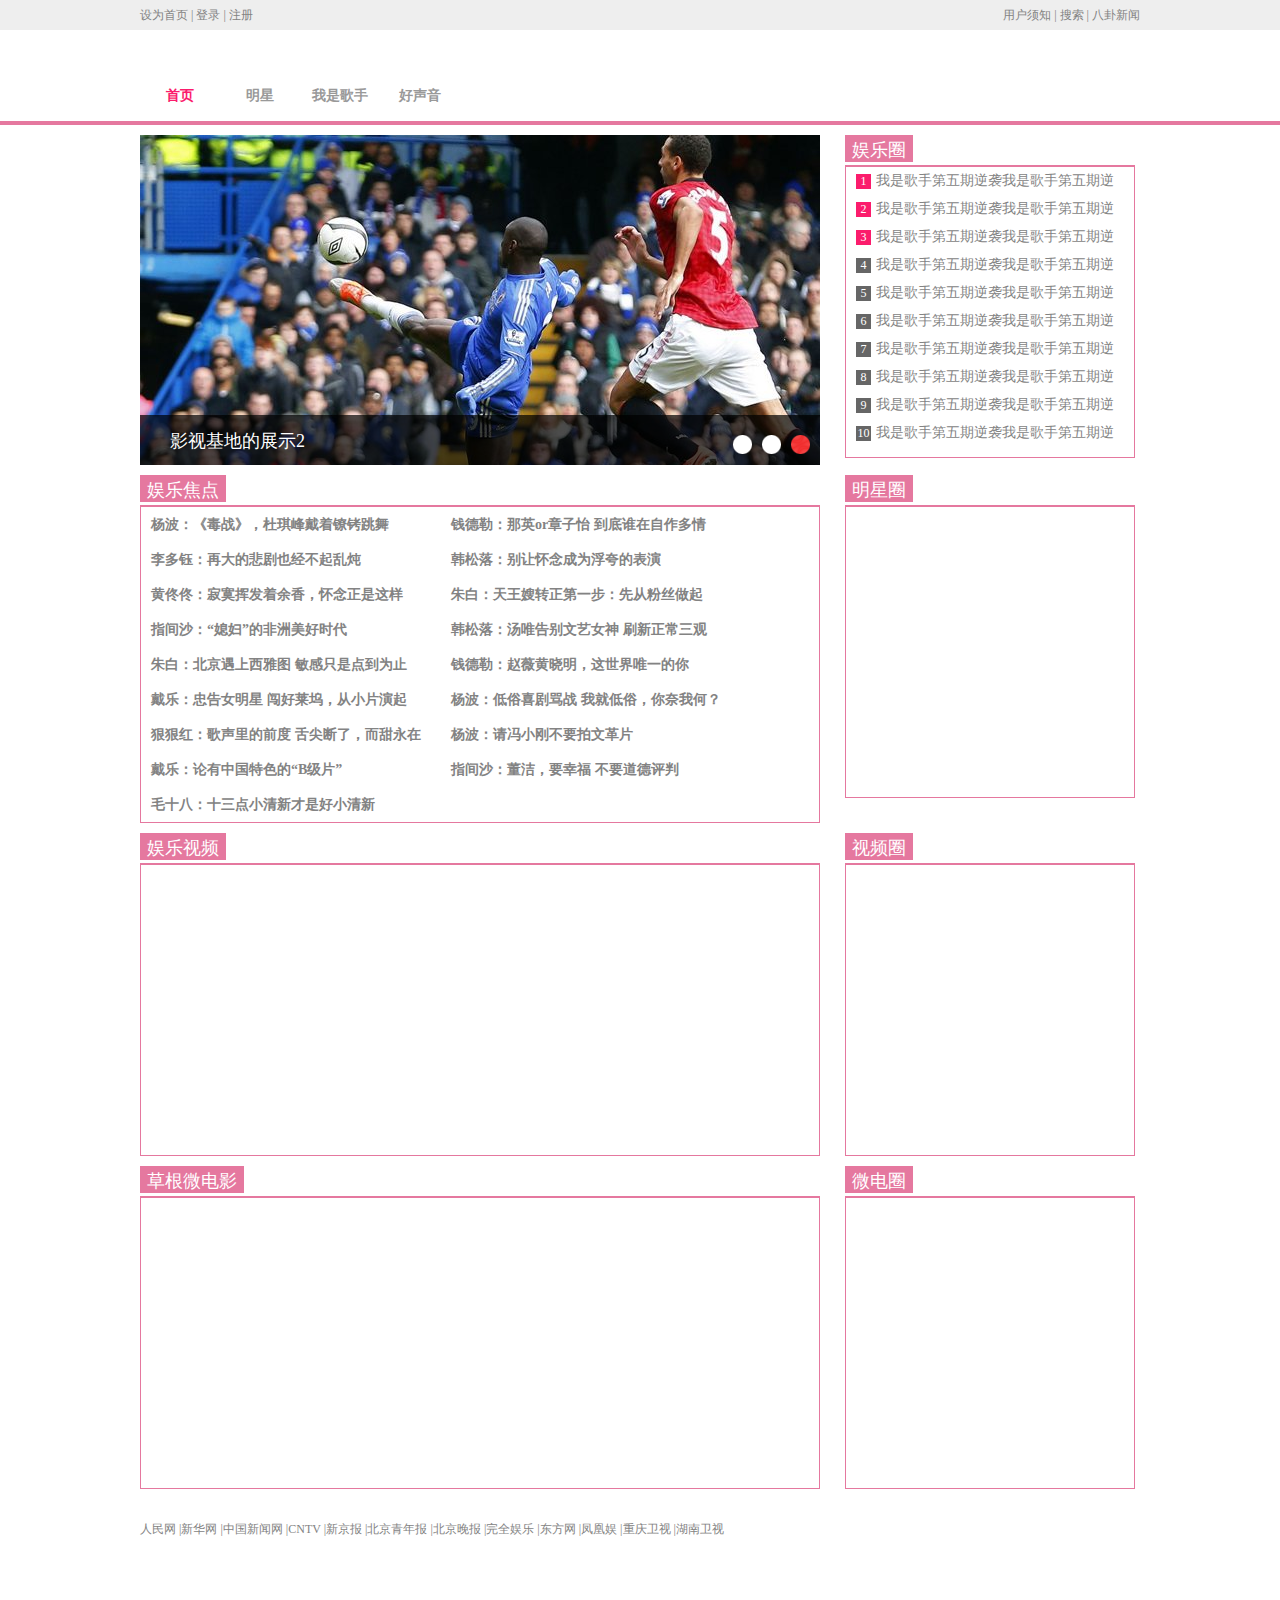
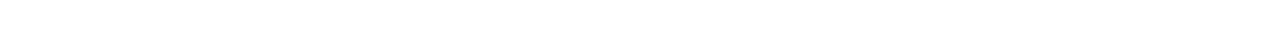
==== ent_project/index.html @ bc36b19e "娱乐" ====
<!DOCTYPE html PUBLIC "-//W3C//DTD HTML 4.01 Transitional//EN" "http://www.w3.org/TR/html4/loose.dtd">
<html>
<head>
<meta http-equiv="Content-Type" content="text/html; charset=UTF-8">
<title>星族网</title>
<link type="text/css"  href="css/common.css" rel="stylesheet" />
</head>
<body>
<div class="nav">
        <div  class="top_nav">
        		<div class="nav_left">
        		   <a>设为首页 | </a>
        		   <a>登录  |  </a>
        		   <a>注册   </a>
        		</div>
        		<div class="nav_right">
        			     <a>用户须知 | </a>
        		  		 <a>搜索  |  </a>
        		  		 <a>八卦新闻   </a>
        		</div>
        </div>
</div>
<div  class="header">
		<div  class="search"></div>
	<div  class="banner">
	       <ul>
	       		<li>
	       		<span><a class="on" href="#">首页</a></span>
	       		</li>
	     	     <li>
	       		<span><a href="#">明星</a></span>
	       		</li>
	       		<li>
	       		<span><a href="#">我是歌手</a></span>
	       		</li>
	       		<li>
	       		<span><a href="#">好声音</a></span>
	       		</li>
	       </ul>
	</div>
</div>
<div  class="main_container">
		<div class="area1 m_t_10">
		   	<div class="area_left  m_r_15">
		   				<ul  style="width:4000px;margin-left:-1360px ">
		   				  <li class="side">
		   				  	<img src="images/84120808.jpg"/>
		   				  	<span ></span>
		   				  	<a href="#">影视基地的展示</a>
		   				  </li>
		   				  <li class="side">
		   				  	<img src="images/1.jpg"/>
		   				  	<span ></span>
		   				  	<a href="#">影视基地的展示1</a>
		   				  </li>
		   			 <li class="side">
		   				  	<img src="images/2.jpg"/>
		   				  	<span ></span>
		   				  	<a href="#">影视基地的展示2</a>
		   				  </li>
		   				</ul>
		   		<div  class="side_btn">
		   			 <span></span>
		   			 <span></span>
		   			 <span class="on"></span>
		   		</div>
		   	</div>
		   	<div class="area_right">
		   	     <h2  class="h2_cls"><a href="#">娱乐圈</a></h2>
		   	     <div class="area_line">
		   	          <ul class="ul_rt1">
		   	          	  <li><span class="level_span">1</span><a href="#">我是歌手第五期逆袭我是歌手第五期逆袭我是歌手第五期逆袭</a></li>
     				  	  <li><span class="level_span">2</span><a href="#">我是歌手第五期逆袭我是歌手第五期逆袭我是歌手第五期逆袭</a></li>
     				  	  <li><span class="level_span">3</span><a href="#">我是歌手第五期逆袭我是歌手第五期逆袭我是歌手第五期逆袭</a></li>
     				  	 <li><span >4</span><a href="#">我是歌手第五期逆袭我是歌手第五期逆袭我是歌手第五期逆袭</a></li>
     				  	 <li><span>5</span><a href="#">我是歌手第五期逆袭我是歌手第五期逆袭我是歌手第五期逆袭</a></li>
     				     <li><span>6</span><a href="#">我是歌手第五期逆袭我是歌手第五期逆袭我是歌手第五期逆袭</a></li>
     				   	<li><span>7</span><a href="#">我是歌手第五期逆袭我是歌手第五期逆袭我是歌手第五期逆袭</a></li>
     				   	  <li><span>8</span><a href="#">我是歌手第五期逆袭我是歌手第五期逆袭我是歌手第五期逆袭</a></li>
     				  	 <li><span>9</span><a href="#">我是歌手第五期逆袭我是歌手第五期逆袭我是歌手第五期逆袭</a></li>
     				  	 <li><span>10</span><a href="#">我是歌手第五期逆袭我是歌手第五期逆袭我是歌手第五期逆袭</a></li>     				  	   	   	   	   	   	  
		   	          </ul>
		   	     </div>
		   	</div>
		</div>
		
		<div class="area2 m_t_10">
		   	<div class="area2_left  m_r_15">
		   		 <h2  class="h2_cls"><a href="#">娱乐焦点</a></h2>	
		   			<div class="area_line">
<ul class="ul_lt1">
<li>
	<h5><a href="http://ent.qq.com/zt2013/views/175.htm" target="_blank">杨波：《毒战》，杜琪峰戴着镣铐跳舞</a></h5>

</li>
<li>
	<h5><a href="/zt2013/views/174.htm" target="_blank">钱德勒：那英or章子怡 到底谁在自作多情</a></h5>

</li>
<li>
	<h5><a href="http://ent.qq.com/zt2013/views/173.htm" target="_blank">李多钰：再大的悲剧也经不起乱炖</a></h5>

</li>
<li>
	<h5><a href="http://ent.qq.com/zt2013/views/172.htm" target="_blank">韩松落：别让怀念成为浮夸的表演</a></h5>

</li>
<li>
	<h5><a href="/zt2013/views/171.htm" target="_blank">黄佟佟：寂寞挥发着余香，怀念正是这样</a></h5>

</li>
<li>
	<h5><a href="http://ent.qq.com/zt2013/views/170.htm" target="_blank">朱白：天王嫂转正第一步：先从粉丝做起</a></h5>

</li>
<li>
	<h5><a href="http://ent.qq.com/zt2013/views/169.htm" target="_blank">指间沙：“媳妇”的非洲美好时代</a></h5>

</li>
<li>
	<h5><a href="http://ent.qq.com/zt2013/views/168.htm" target="_blank">韩松落：汤唯告别文艺女神 刷新正常三观</a></h5>

</li>
<li>
	<h5><a href="http://ent.qq.com/zt2013/views/167.htm" target="_blank">朱白：北京遇上西雅图 敏感只是点到为止</a></h5>

</li>
<li>
	<h5><a href="http://ent.qq.com/zt2013/views/166.htm" target="_blank">钱德勒：赵薇黄晓明，这世界唯一的你</a></h5>

</li>
<li>
	<h5><a href="/zt2013/views/165.htm" target="_blank">戴乐：忠告女明星 闯好莱坞，从小片演起</a></h5>

</li>
<li>
	<h5><a href="http://ent.qq.com/zt2013/views/164.htm" target="_blank">杨波：低俗喜剧骂战 我就低俗，你奈我何？</a></h5>

</li>
<li>
	<h5><a href="http://ent.qq.com/zt2013/views/163.htm" target="_blank">狠狠红：歌声里的前度 舌尖断了，而甜永在</a></h5>

</li>
<li>
	<h5><a href="http://ent.qq.com/zt2013/views/162.htm" target="_blank">杨波：请冯小刚不要拍文革片</a></h5>

</li>
<li>
	<h5><a href="http://ent.qq.com/zt2013/views/161.htm" target="_blank">戴乐：论有中国特色的“B级片”</a></h5>

</li>
<li>
	<h5><a href="/zt2013/views/160.htm" target="_blank">指间沙：董洁，要幸福 不要道德评判</a></h5>

</li>
<li>
	<h5><a href="/zt2013/views/159.htm" target="_blank">毛十八：十三点小清新才是好小清新</a></h5>

</li>

</ul>
       </div>
		   	</div>
		   	<div class="area2_right">
		   	  <h2  class="h2_cls"><a href="#">明星圈</a></h2>
		   	   <div class="area_line">
		   	     
		   	     </div>
		   	</div>
		</div>
		
		<div class="area2 m_t_10">
		   	<div class="area2_left  m_r_15">
		   		 <h2  class="h2_cls"><a href="#">娱乐视频</a></h2>	
		   			<div class="area_line">
		   	     
		   	     </div>
		   	</div>
		   	<div class="area2_right">
		   	  <h2  class="h2_cls"><a href="#">视频圈</a></h2>
		   	   <div class="area_line">
		   	     
		   	    </div>
		   	</div>
		</div>
		
			<div class="area2 m_t_10">
		   	<div class="area2_left  m_r_15">
		   		 <h2  class="h2_cls"><a href="#">草根微电影</a></h2>	
		   			<div class="area_line">
		   	     
		   	     </div>
		   	</div>
		   	<div class="area2_right">
		   	  <h2  class="h2_cls"><a href="#">微电圈</a></h2>
		   	   <div class="area_line">
		   	     
		   	    </div>
		   	</div>
		</div>
</div>
<div  class="footer">
<div  class="footer_container">
	 <ul>
	 	<li>人民网 | </li><li> 新华网 | </li><li> 中国新闻网 | </li>
	 	<li> CNTV | </li><li> 新京报 | </li><li> 北京青年报 | </li>
	 	<li> 北京晚报 | </li><li> 完全娱乐 | </li><li> 东方网 | </li>
	 	<li> 凤凰娱 | </li><li> 重庆卫视 | </li><li> 湖南卫视  </li>
	 </ul>
 </div>
</div>
</body>
</html>
---- ent_project/css/common.css ----
@CHARSET "UTF-8";
body,ul, ol, li, dl, dd, p, h1, h2, h3, h4, h5, h6, form, fieldset, a,img{
	margin: 0;
	padding: 0;
	font-size: 12px;
	color:#838383;
	font-family: 微软雅黑,宋体,"Arial Narrow";
	text-decoration: none;
}

a:hover{color:#F05537; }
ul li{list-style: none;}
.nav{background: #eee;height: 30px;border-bottom: 1px solid #fff;}
.top_nav{width: 1000px;margin: 0 auto;height: 30px;line-height: 30px;color: #666;}
.nav_left{float: left;}
.nav_right{float: right;}
.search{
	height: 40px;
	width: 1000px;
	margin: 0 auto;
}
.header{margin: 0 auto;min-height: 90px;border-bottom:4px solid #e5789f;height: auto;overflow:hidden;}
.banner{width: 1000px;margin: 0 auto;height: 50px;}
.banner ul li a {min-width: 80px;float: left;line-height: 50px;font-size: 14px;text-align: center;color: #999;font-weight: bold;}
.banner ul li a:hover{background: #fb1c6c;filter: Alpha(Opacity=80);opacity:0.8;color: #fff;text-decoration: none; }
.banner ul li a.on,.banner ul li a.on:hover{color:#fb1c6c;background:#fff;text-decoration: none;  }
/*中间内容样式*/
.main_container{width: 1000px;margin: 0 auto;}
.main_border{border: 1px solid #DBDBDB;}
.m_r_15{margin-right:25px; }
.m_t_10{margin-top:10px;}
.main_container{ min-height:500px;height: auto;overflow: hidden; }
.area1,.area2{height: auto;overflow: hidden;clear: both;}
.area_left,.area_right{float: left;}
.area_left{
		position: relative;
		overflow: hidden;
	height:330px;
}
.area_left ul{
		position: relative;
		overflow: hidden;
		width: 680px;
}
.side{
	float:left;
	width: 680px;
	height:330px;
	position: relative;
}
.side span{
	height: 50px;
	width: 680px;
	background: #000;
	filter: Alpha(Opacity=70);
   opacity:0.7;
	bottom: 0;
		left:0;
	position: absolute;
}
.side  a{
	color:#fff;
	font-size: 18px;	
	width: 650px;
	text-align: left;
	left:0;
	padding-left:30px;
	position: relative;
	bottom:90px;
}
.side_btn{
	width:auto;
	height: 20px;
	position: absolute;
	right: 10px;
	bottom: 10px;
}
.side_btn span{
	background: url("../images/s_btn.png") no-repeat 0px  0px;
	width: 19px;
	margin-left:10px;
	height:19px;
	float: left;
}

.side_btn span.on{
		background: url("../images/s_btn.png") 19px 0px;
}
.area2_left,.area2_right{min-height: 200px;float: left;height: auto;}
.h2_cls{border-bottom:2px solid  #e5789f;}
.h2_cls a{background:  #e5789f;color: #fff;height: 30px;line-height: 30px; font-size: 18px;padding:7px;font-weight:normal;padding-bottom: 2px;}
.area_line{border-bottom:1px solid  #e5789f; border-left:1px solid  #e5789f;border-right: 1px solid  #e5789f;min-height: 290px;height: auto; overflow: hidden;}
.area_left,.area2_left{width: 680px;}
.area_right,.area2_right{width: 290px;}
.ul_rt1{margin-left: 10px;}
.ul_rt1 li a{height: 28px;line-height: 28px;font-size: 14px;overflow: hidden;display: block;float: left;width: 250px;margin-left: 5px;}
.ul_rt1 li span{background: #666;width: 15px;height: 15px;display: block;float: left;margin-top: 7px;color: #fff;text-align: center;}
.ul_rt1 li span.level_span{background: #fb1c6c;}
.ul_lt1{margin-left: 10px;}
.ul_lt1 li{width: 300px;float: left;}
.ul_lt1 li  a{font-size: 14px;height: 35px;line-height: 35px;}
/*底部样式*/
.footer{
	width: 100%;
	height: 150px;
	background: #fff;
	margin-top:10px;
}
.footer_container {width: 1000px;margin: 0 auto;padding-top: 20px;}
.footer_container ul li {float: left;height: 20px;line-height: 20px;text-align: center;}
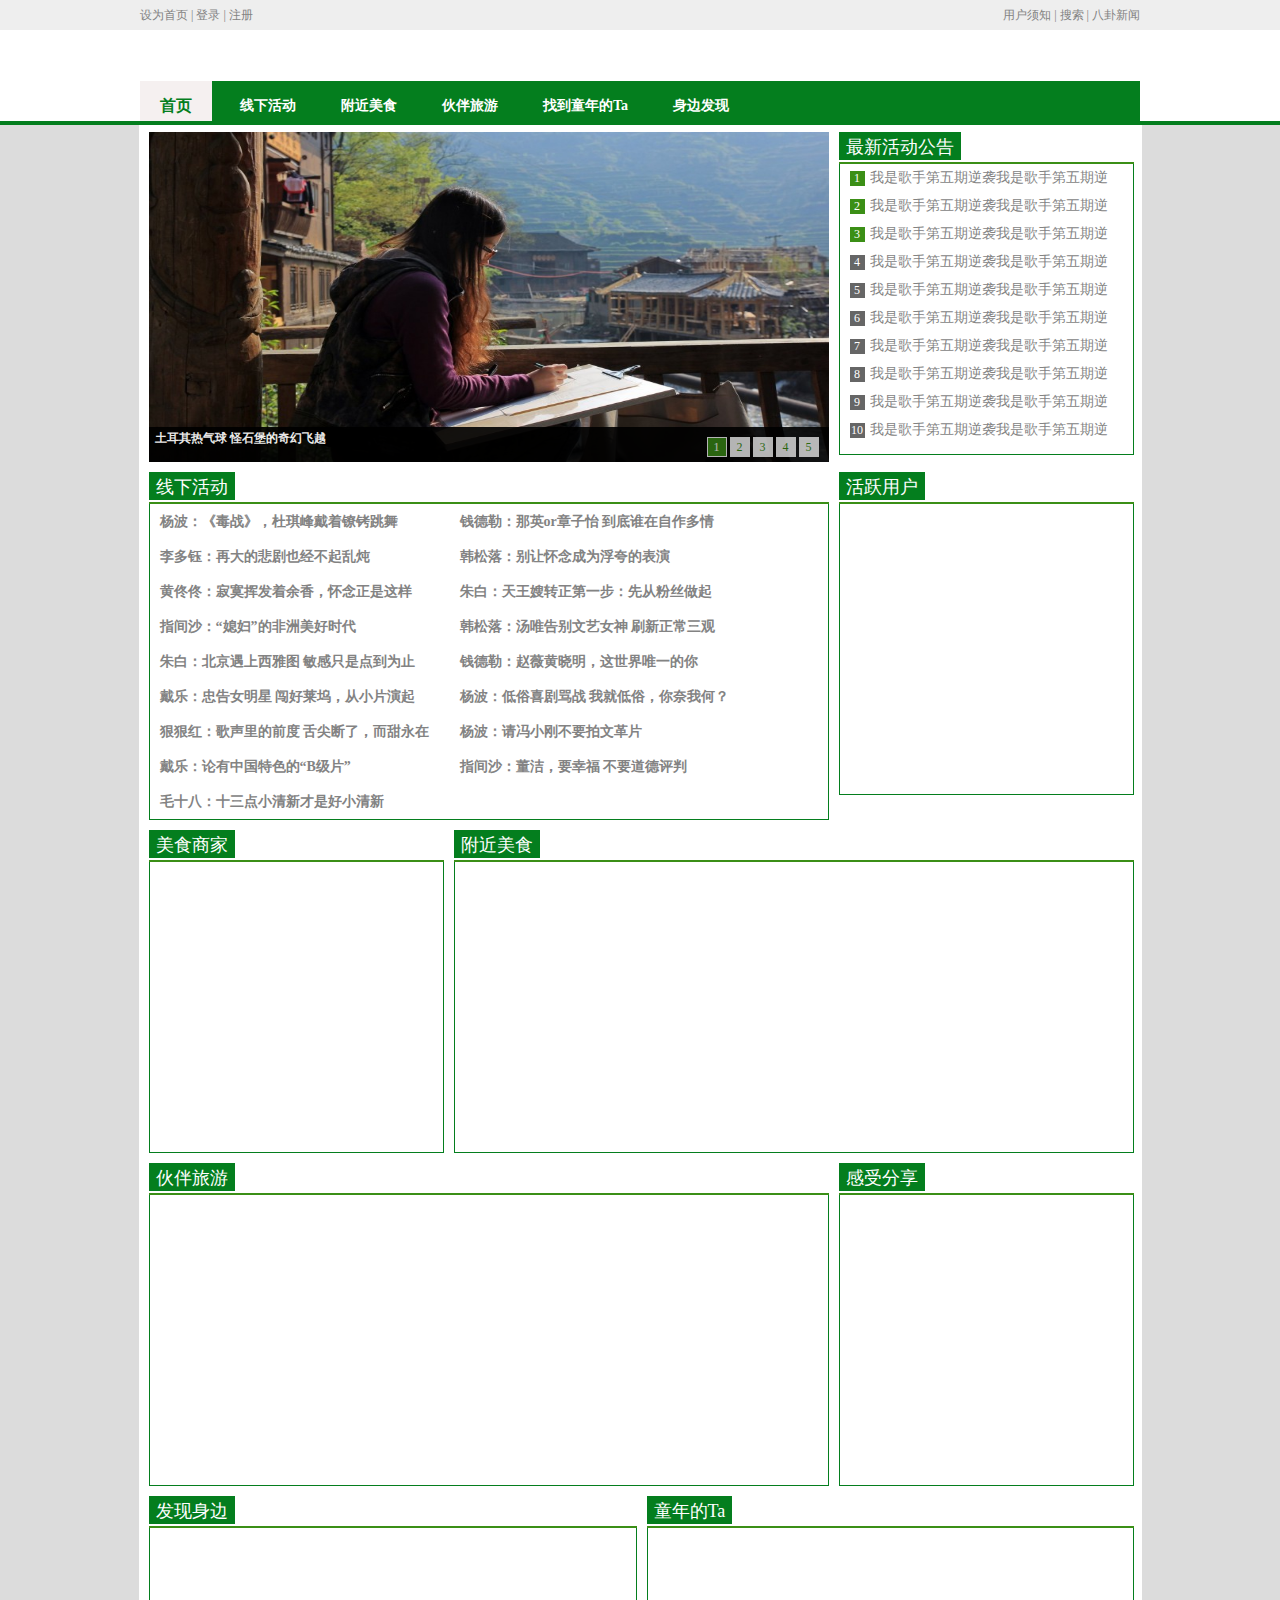
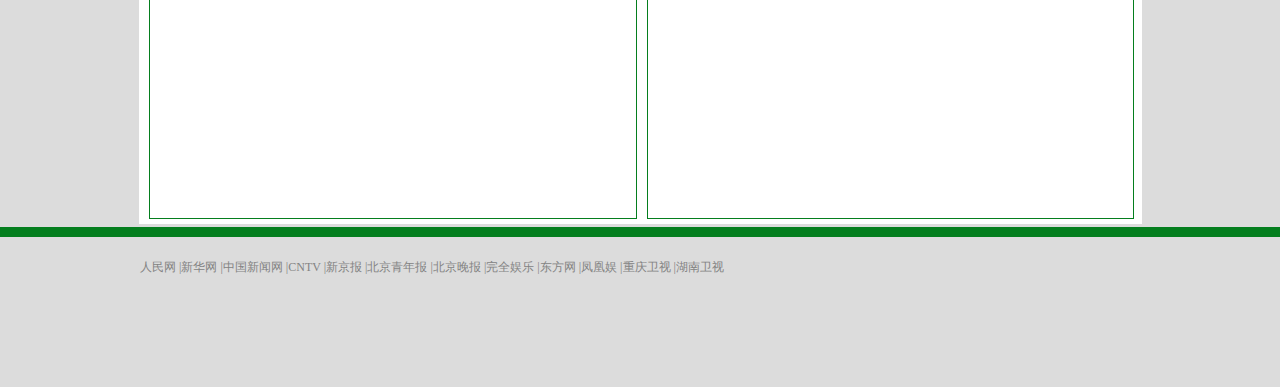
==== commit 58bbfa83: "cs" ====
--- a/ent_project/index.html
+++ b/ent_project/index.html
@@ -2,8 +2,10 @@
 <html>
 <head>
 <meta http-equiv="Content-Type" content="text/html; charset=UTF-8">
-<title>星族网</title>
+<title>寻陌友社交网</title>
 <link type="text/css"  href="css/common.css" rel="stylesheet" />
+<script type="text/javascript" src="js/jquery.js"></script>
+<script type="text/javascript" src="js/slides.pic.js"></script>
 </head>
 <body>
 <div class="nav">
@@ -25,48 +27,49 @@
 	<div  class="banner">
 	       <ul>
 	       		<li>
-	       		<span><a class="on" href="#">首页</a></span>
+	       		<span><a class="on" href="index.html">首页</a></span>
 	       		</li>
 	     	     <li>
-	       		<span><a href="#">明星</a></span>
-	       		</li>
-	       		<li>
-	       		<span><a href="#">我是歌手</a></span>
-	       		</li>
-	       		<li>
-	       		<span><a href="#">好声音</a></span>
+	       		<span><a href="line_active.html">线下活动</a></span>
+	       		</li>
+	       		<li>
+	       		<span><a href="#">附近美食</a></span>
+	       		</li>
+	       		<li>
+	       		<span><a href="#">伙伴旅游</a></span>
+	       		</li>
+	       		<li>
+	       		<span><a href="#">找到童年的Ta</a></span>
+	       		</li>
+	       		<li>
+	       		<span><a href="#">身边发现</a></span>
 	       		</li>
 	       </ul>
 	</div>
 </div>
+<script type="text/javascript">
+$(function(){
+	$("#slides_ul").KinSlideshow({
+			moveStyle:"right",
+			titleBar:{titleBar_height:35,titleBar_bottom:5,titleBar_bgColor:"#000",titleBar_alpha:0.9},
+			titleFont:{TitleFont_size:12,TitleFont_color:"#FFFFFF",TitleFont_weight:"bold"},
+			btn:{btn_bgColor:"#FFFFFF",btn_bgHoverColor:"#3B8F16",btn_fontColor:"#3B8F16",btn_fontHoverColor:"#FFFFFF",btn_borderColor:"#FFFFFF",btn_borderHoverColor:"#FFFFFF",btn_borderWidth:1}
+	});
+})
+</script>
 <div  class="main_container">
-		<div class="area1 m_t_10">
+		<div class="area1">
 		   	<div class="area_left  m_r_15">
-		   				<ul  style="width:4000px;margin-left:-1360px ">
-		   				  <li class="side">
-		   				  	<img src="images/84120808.jpg"/>
-		   				  	<span ></span>
-		   				  	<a href="#">影视基地的展示</a>
-		   				  </li>
-		   				  <li class="side">
-		   				  	<img src="images/1.jpg"/>
-		   				  	<span ></span>
-		   				  	<a href="#">影视基地的展示1</a>
-		   				  </li>
-		   			 <li class="side">
-		   				  	<img src="images/2.jpg"/>
-		   				  	<span ></span>
-		   				  	<a href="#">影视基地的展示2</a>
-		   				  </li>
-		   				</ul>
-		   		<div  class="side_btn">
-		   			 <span></span>
-		   			 <span></span>
-		   			 <span class="on"></span>
-		   		</div>
+				  <div id="slides_ul" style="visibility:hidden;">
+				      <a href="#" target="_blank" >	<img src="images/750x500.jpg" alt="土耳其热气球 怪石堡的奇幻飞越"  width="680" height="330" style="float: right"/></a>
+				      <a href="#" target="_blank">  	<img src="images/752x499.jpg"  alt="马尔代夫 卓美亚沙洲上的梦幻天堂"  width="680" height="330" style="float: right"/></a>
+				      <a href="#" target="_blank"><img src="images/752x500.jpg"  alt="华清池 唐明皇与杨贵妃千古爱情的幽会地"  width="680" height="330" style="float: right"/></a>
+				       <a href="#" target="_blank" ><img src="images/756x500.jpg"  alt="绽放在小巷中的建筑奇葩 巴塞罗那音乐厅"  width="680" height="330" style="float: right"/></a>
+				         <a href="#" target="_blank"><img src="images/858x500.jpg"  alt="小艺微访谈第10期：吃喝玩乐的台湾" width="680" height="330" style="float: right"/></a>
+				  </div>
 		   	</div>
 		   	<div class="area_right">
-		   	     <h2  class="h2_cls"><a href="#">娱乐圈</a></h2>
+		   	     <h2  class="h2_cls"><a href="#">最新活动公告</a></h2>
 		   	     <div class="area_line">
 		   	          <ul class="ul_rt1">
 		   	          	  <li><span class="level_span">1</span><a href="#">我是歌手第五期逆袭我是歌手第五期逆袭我是歌手第五期逆袭</a></li>
@@ -86,7 +89,7 @@
 		
 		<div class="area2 m_t_10">
 		   	<div class="area2_left  m_r_15">
-		   		 <h2  class="h2_cls"><a href="#">娱乐焦点</a></h2>	
+		   		 <h2  class="h2_cls"><a href="#">线下活动</a></h2>	
 		   			<div class="area_line">
 <ul class="ul_lt1">
 <li>
@@ -162,7 +165,7 @@
        </div>
 		   	</div>
 		   	<div class="area2_right">
-		   	  <h2  class="h2_cls"><a href="#">明星圈</a></h2>
+		   	  <h2  class="h2_cls"><a href="#">活跃用户</a></h2>
 		   	   <div class="area_line">
 		   	     
 		   	     </div>
@@ -170,33 +173,50 @@
 		</div>
 		
 		<div class="area2 m_t_10">
-		   	<div class="area2_left  m_r_15">
-		   		 <h2  class="h2_cls"><a href="#">娱乐视频</a></h2>	
-		   			<div class="area_line">
-		   	     
-		   	     </div>
-		   	</div>
-		   	<div class="area2_right">
-		   	  <h2  class="h2_cls"><a href="#">视频圈</a></h2>
+				   	<div class="area2_right m_r_15">
+		   	  <h2  class="h2_cls"><a href="#">美食商家</a></h2>
 		   	   <div class="area_line">
 		   	     
 		   	    </div>
 		   	</div>
+		   	<div class="area2_left  ">
+		   		 <h2  class="h2_cls"><a href="#">附近美食</a></h2>	
+		   			<div class="area_line">
+		   	     
+		   	     </div>
+		   	</div>
+
 		</div>
 		
 			<div class="area2 m_t_10">
 		   	<div class="area2_left  m_r_15">
-		   		 <h2  class="h2_cls"><a href="#">草根微电影</a></h2>	
+		   		 <h2  class="h2_cls"><a href="#">伙伴旅游</a></h2>	
 		   			<div class="area_line">
 		   	     
 		   	     </div>
 		   	</div>
 		   	<div class="area2_right">
-		   	  <h2  class="h2_cls"><a href="#">微电圈</a></h2>
+		   	  <h2  class="h2_cls"><a href="#">感受分享</a></h2>
 		   	   <div class="area_line">
 		   	     
 		   	    </div>
 		   	</div>
+		</div>
+		
+		<div class="area2 m_t_10">
+				   	<div class="area3_right m_r_15">
+		   	  <h2  class="h2_cls"><a href="#">发现身边</a></h2>
+		   	   <div class="area_line">
+		   	     
+		   	    </div>
+		   	</div>
+		   	<div class="area3_left  ">
+		   		 <h2  class="h2_cls"><a href="#">童年的Ta</a></h2>	
+		   			<div class="area_line">
+		   	     
+		   	     </div>
+		   	</div>
+
 		</div>
 </div>
 <div  class="footer">
--- a/ent_project/css/common.css
+++ b/ent_project/css/common.css
@@ -4,98 +4,54 @@
 	padding: 0;
 	font-size: 12px;
 	color:#838383;
-	font-family: 微软雅黑,宋体,"Arial Narrow";
+	font-family: "Microsoft Yahei","微软雅黑","宋体";
 	text-decoration: none;
 }
-
-a:hover{color:#F05537; }
+body{
+		background: #DCDCDC
+}
+a:hover{color:#206100; }
 ul li{list-style: none;}
 .nav{background: #eee;height: 30px;border-bottom: 1px solid #fff;}
 .top_nav{width: 1000px;margin: 0 auto;height: 30px;line-height: 30px;color: #666;}
 .nav_left{float: left;}
 .nav_right{float: right;}
 .search{
-	height: 40px;
+	height: 50px;
 	width: 1000px;
 	margin: 0 auto;
 }
-.header{margin: 0 auto;min-height: 90px;border-bottom:4px solid #e5789f;height: auto;overflow:hidden;}
-.banner{width: 1000px;margin: 0 auto;height: 50px;}
-.banner ul li a {min-width: 80px;float: left;line-height: 50px;font-size: 14px;text-align: center;color: #999;font-weight: bold;}
-.banner ul li a:hover{background: #fb1c6c;filter: Alpha(Opacity=80);opacity:0.8;color: #fff;text-decoration: none; }
-.banner ul li a.on,.banner ul li a.on:hover{color:#fb1c6c;background:#fff;text-decoration: none;  }
+.header{margin: 0 auto;min-height: 90px;border-bottom:4px solid #047e1e;height: auto;overflow:hidden;background: #fff}
+.banner{width: 1000px;margin: 0 auto;height: 40px;background: #047e1e}
+.banner ul li{min-width: 80px;width: auto;float: left;display: block;}
+.banner ul li a {padding-left:20px;padding-right:20px;float: left;line-height: 30px;font-size: 14px;text-align: center;color: #fff;font-weight: bold;height: 30px;padding-top:10px;margin-right: 5px;}
+.banner ul li a:hover{color: #047e1e;text-decoration: none;font-size: 16px;background: #f5f0f0;}
+.banner ul li a.on,.banner ul li a.on:hover{color:#047e1e;text-decoration: none; font-size: 16px;background: #f5f0f0;}
 /*中间内容样式*/
-.main_container{width: 1000px;margin: 0 auto;}
+.main_container{width: 985px;margin: 0 auto;background: #fff;padding:7px 8px 5px 10px;min-height:500px;height: auto;overflow: hidden; }
 .main_border{border: 1px solid #DBDBDB;}
-.m_r_15{margin-right:25px; }
+.m_r_15{margin-right:10px; }
 .m_t_10{margin-top:10px;}
-.main_container{ min-height:500px;height: auto;overflow: hidden; }
 .area1,.area2{height: auto;overflow: hidden;clear: both;}
 .area_left,.area_right{float: left;}
 .area_left{
 		position: relative;
 		overflow: hidden;
-	height:330px;
-}
-.area_left ul{
-		position: relative;
-		overflow: hidden;
-		width: 680px;
-}
-.side{
-	float:left;
-	width: 680px;
-	height:330px;
-	position: relative;
-}
-.side span{
-	height: 50px;
-	width: 680px;
-	background: #000;
-	filter: Alpha(Opacity=70);
-   opacity:0.7;
-	bottom: 0;
-		left:0;
-	position: absolute;
-}
-.side  a{
-	color:#fff;
-	font-size: 18px;	
-	width: 650px;
-	text-align: left;
-	left:0;
-	padding-left:30px;
-	position: relative;
-	bottom:90px;
-}
-.side_btn{
-	width:auto;
-	height: 20px;
-	position: absolute;
-	right: 10px;
-	bottom: 10px;
-}
-.side_btn span{
-	background: url("../images/s_btn.png") no-repeat 0px  0px;
-	width: 19px;
-	margin-left:10px;
-	height:19px;
-	float: left;
+	    height:330px;
 }
 
-.side_btn span.on{
-		background: url("../images/s_btn.png") 19px 0px;
-}
-.area2_left,.area2_right{min-height: 200px;float: left;height: auto;}
-.h2_cls{border-bottom:2px solid  #e5789f;}
-.h2_cls a{background:  #e5789f;color: #fff;height: 30px;line-height: 30px; font-size: 18px;padding:7px;font-weight:normal;padding-bottom: 2px;}
-.area_line{border-bottom:1px solid  #e5789f; border-left:1px solid  #e5789f;border-right: 1px solid  #e5789f;min-height: 290px;height: auto; overflow: hidden;}
+.area2_left,.area2_right,.area3_right,.area3_left{min-height: 200px;float: left;height: auto;}
+.h2_cls{border-bottom:2px solid  #3B8F16;}
+.h2_cls a{background:  #047e1e;color: #fff;height: 30px;line-height: 30px; font-size: 18px;padding:7px 7px 3px 7px;font-weight:normal;}
+.area_line{border-bottom:1px solid  #047e1e; border-left:1px solid  #047e1e;border-right: 1px solid  #047e1e;min-height: 290px;height: auto;*height:290px;overflow: hidden;}
 .area_left,.area2_left{width: 680px;}
-.area_right,.area2_right{width: 290px;}
+.area_right,.area2_right{width: 295px;}
+.area3_right{width:488px }
+.area3_left{width:487px}
 .ul_rt1{margin-left: 10px;}
 .ul_rt1 li a{height: 28px;line-height: 28px;font-size: 14px;overflow: hidden;display: block;float: left;width: 250px;margin-left: 5px;}
-.ul_rt1 li span{background: #666;width: 15px;height: 15px;display: block;float: left;margin-top: 7px;color: #fff;text-align: center;}
-.ul_rt1 li span.level_span{background: #fb1c6c;}
+.ul_rt1 li span{background: #666;width: 15px;height: 15px;display: block;float: left;color: #fff;text-align: center;margin-top: 7px;}
+.ul_rt1 li span.level_span{background: #3B8F16;}
 .ul_lt1{margin-left: 10px;}
 .ul_lt1 li{width: 300px;float: left;}
 .ul_lt1 li  a{font-size: 14px;height: 35px;line-height: 35px;}
@@ -103,9 +59,48 @@
 .footer{
 	width: 100%;
 	height: 150px;
-	background: #fff;
-	margin-top:10px;
+	margin-top:3px;
+	border-top: 10px solid #047e1e;
 }
+/*活动页面css*/
+.area_left_active{
+	width: 240px;
+	float: left;
+	margin-right: 10px;
+}
+.area_line1{border:1px solid  #047e1e; min-height: 290px;height: auto;*height:290px;overflow: hidden;margin-top: 30px;}
+.area_line .active_type a{
+	width: auto;
+	margin:5px;
+	height:25px;
+	line-height: 25px;
+	padding:5px;
+	display: block;
+	min-width: 50px!important;
+	width: auto;
+	width:50px;
+	float: left;
+	text-align: center;
+	background: #ccc;
+	color: #047e1e;
+}
+.active_type{
+	position: relative;
+}
+.active_type a:hover{
+	background: #047e1e;
+	color: #fff;
+}
+.area_line1 .active_type span{
+	position: absolute;
+	top:0;
+	left: 0;
+	width:240px;
+	height:290px;
+	z-index: 1;
+}
+
+/*活动页面css*/
 .footer_container {width: 1000px;margin: 0 auto;padding-top: 20px;}
 .footer_container ul li {float: left;height: 20px;line-height: 20px;text-align: center;}
 
